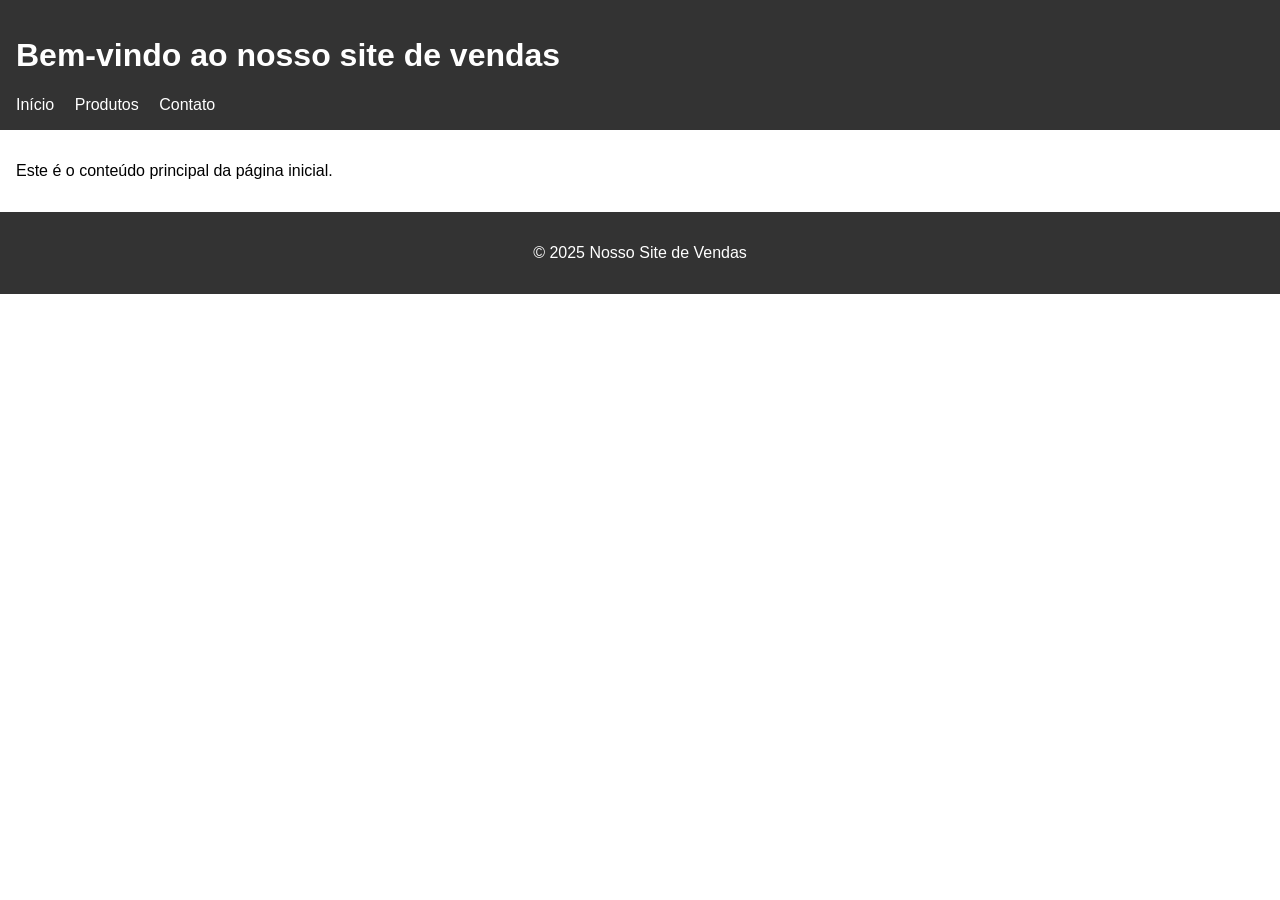
==== index.html @ f4a9c741 "Os arquivos HTML básicos (`index.html`, `pages/products.html` e `pages/contact.html`) foram criados " ====
<!DOCTYPE html>
<html lang="pt-BR">
<head>
    <meta charset="UTF-8">
    <meta name="viewport" content="width=device-width, initial-scale=1.0">
    <title>Página Inicial</title>
    <link rel="stylesheet" href="css/style.css">
</head>
<body>
    <header>
        <h1>Bem-vindo ao nosso site de vendas</h1>
        <nav>
            <ul>
                <li><a href="index.html">Início</a></li>
                <li><a href="pages/products.html">Produtos</a></li>
                <li><a href="pages/contact.html">Contato</a></li>
            </ul>
        </nav>
    </header>
    <main>
        <p>Este é o conteúdo principal da página inicial.</p>
    </main>
    <footer>
        <p>&copy; 2025 Nosso Site de Vendas</p>
    </footer>
    <script src="js/script.js"></script>
</body>
</html>
---- css/style.css ----
/* Estilos gerais */
body {
    font-family: sans-serif;
    margin: 0;
    padding: 0;
}

header {
    background-color: #333;
    color: #fff;
    padding: 1rem;
}

nav ul {
    list-style: none;
    margin: 0;
    padding: 0;
}

nav ul li {
    display: inline-block;
    margin-right: 1rem;
}

nav a {
    color: #fff;
    text-decoration: none;
}

main {
    padding: 1rem;
}

footer {
    background-color: #333;
    color: #fff;
    padding: 1rem;
    text-align: center;
}
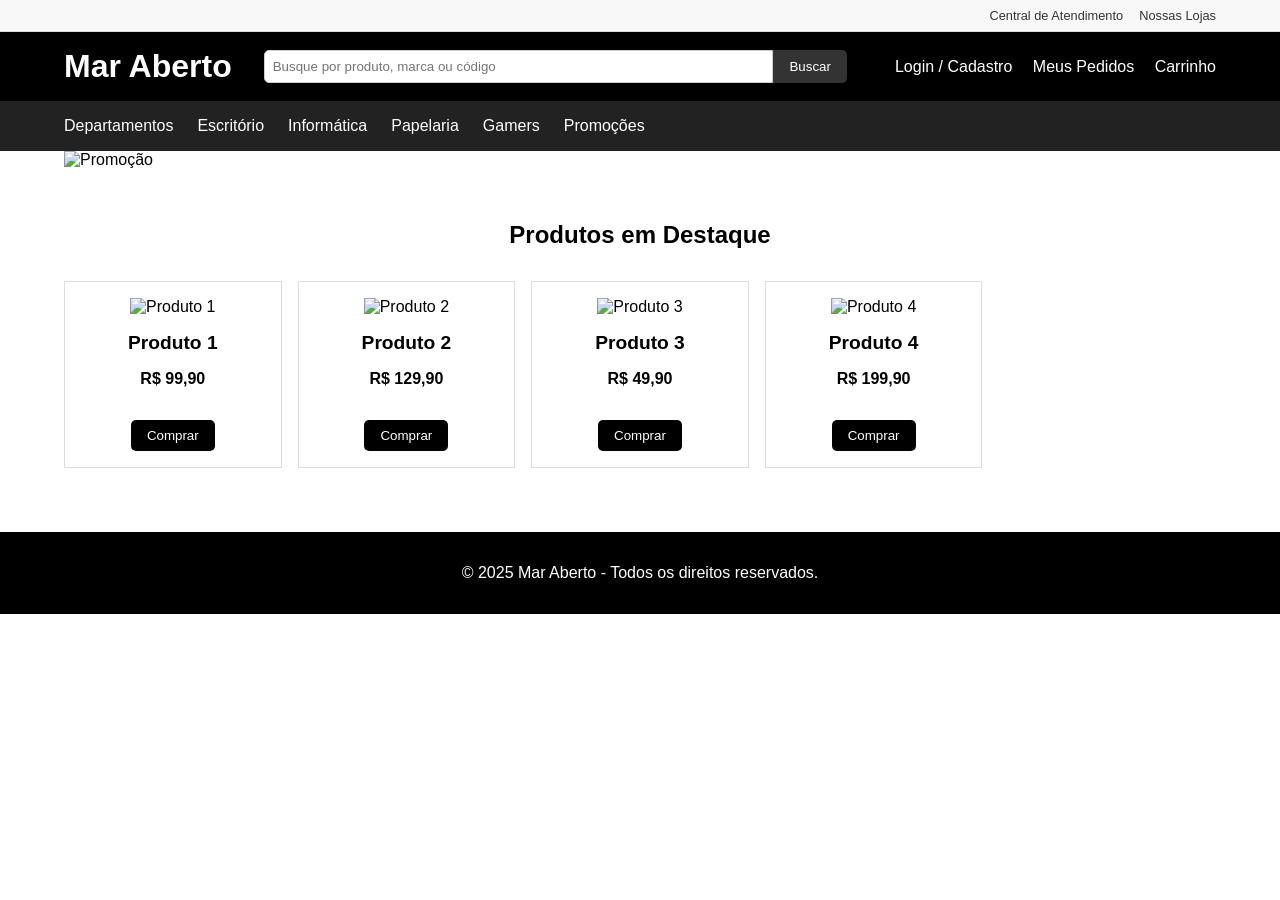
==== commit 5b0d88be: "This commit updates the website's branding and visual identity. Key changes include: - The site's na" ====
--- a/index.html
+++ b/index.html
@@ -3,25 +3,88 @@
 <head>
     <meta charset="UTF-8">
     <meta name="viewport" content="width=device-width, initial-scale=1.0">
-    <title>Página Inicial</title>
+    <title>Mar Aberto</title>
     <link rel="stylesheet" href="css/style.css">
 </head>
 <body>
     <header>
-        <h1>Bem-vindo ao nosso site de vendas</h1>
-        <nav>
-            <ul>
-                <li><a href="index.html">Início</a></li>
-                <li><a href="pages/products.html">Produtos</a></li>
-                <li><a href="pages/contact.html">Contato</a></li>
-            </ul>
+        <div class="top-bar">
+            <div class="container">
+                <span>Central de Atendimento</span>
+                <span>Nossas Lojas</span>
+            </div>
+        </div>
+        <div class="main-header">
+            <div class="container">
+                <div class="logo">
+                    <a href="index.html">Mar Aberto</a>
+                </div>
+                <div class="search-bar">
+                    <input type="text" placeholder="Busque por produto, marca ou código">
+                    <button>Buscar</button>
+                </div>
+                <div class="user-actions">
+                    <a href="#">Login / Cadastro</a>
+                    <a href="#">Meus Pedidos</a>
+                    <a href="#">Carrinho</a>
+                </div>
+            </div>
+        </div>
+        <nav class="main-nav">
+            <div class="container">
+                <ul>
+                    <li><a href="#">Departamentos</a></li>
+                    <li><a href="#">Escritório</a></li>
+                    <li><a href="#">Informática</a></li>
+                    <li><a href="#">Papelaria</a></li>
+                    <li><a href="#">Gamers</a></li>
+                    <li><a href="#">Promoções</a></li>
+                </ul>
+            </div>
         </nav>
     </header>
     <main>
-        <p>Este é o conteúdo principal da página inicial.</p>
+        <section class="promo-banner">
+            <div class="container">
+                <img src="https://via.placeholder.com/1200x400" alt="Promoção">
+            </div>
+        </section>
+        <section class="products">
+            <div class="container">
+                <h2>Produtos em Destaque</h2>
+                <div class="product-grid">
+                    <div class="product-item">
+                        <img src="https://via.placeholder.com/200x200" alt="Produto 1">
+                        <h3>Produto 1</h3>
+                        <p>R$ 99,90</p>
+                        <button>Comprar</button>
+                    </div>
+                    <div class="product-item">
+                        <img src="https://via.placeholder.com/200x200" alt="Produto 2">
+                        <h3>Produto 2</h3>
+                        <p>R$ 129,90</p>
+                        <button>Comprar</button>
+                    </div>
+                    <div class="product-item">
+                        <img src="https://via.placeholder.com/200x200" alt="Produto 3">
+                        <h3>Produto 3</h3>
+                        <p>R$ 49,90</p>
+                        <button>Comprar</button>
+                    </div>
+                    <div class="product-item">
+                        <img src="https://via.placeholder.com/200x200" alt="Produto 4">
+                        <h3>Produto 4</h3>
+                        <p>R$ 199,90</p>
+                        <button>Comprar</button>
+                    </div>
+                </div>
+            </div>
+        </section>
     </main>
     <footer>
-        <p>&copy; 2025 Nosso Site de Vendas</p>
+        <div class="container">
+            <p>&copy; 2025 Mar Aberto - Todos os direitos reservados.</p>
+        </div>
     </footer>
     <script src="js/script.js"></script>
 </body>
--- a/css/style.css
+++ b/css/style.css
@@ -1,39 +1,164 @@
 /* Estilos gerais */
 body {
-    font-family: sans-serif;
+    font-family: Arial, sans-serif;
     margin: 0;
     padding: 0;
+    background-color: #ffffff; /* Alterado para branco */
 }
 
-header {
-    background-color: #333;
-    color: #fff;
-    padding: 1rem;
+.container {
+    width: 90%;
+    margin: 0 auto;
 }
 
-nav ul {
+/* Header */
+.top-bar {
+    background-color: #f8f8f8;
+    padding: 0.5rem 0;
+    font-size: 0.8rem;
+    border-bottom: 1px solid #ddd;
+}
+
+.top-bar .container {
+    display: flex;
+    justify-content: flex-end;
+}
+
+.top-bar span {
+    margin-left: 1rem;
+    color: #333; /* Cor do texto para contraste */
+}
+
+.main-header {
+    background-color: #000000; /* Alterado para preto */
+    color: #fff;
+    padding: 1rem 0;
+}
+
+.main-header .container {
+    display: flex;
+    justify-content: space-between;
+    align-items: center;
+}
+
+.logo a {
+    color: #fff;
+    text-decoration: none;
+    font-size: 2rem;
+    font-weight: bold;
+}
+
+.search-bar {
+    display: flex;
+    flex-grow: 1;
+    margin: 0 2rem;
+}
+
+.search-bar input {
+    width: 100%;
+    padding: 0.5rem;
+    border: 1px solid #ccc; /* Adicionada borda para visibilidade */
+    border-radius: 5px 0 0 5px;
+}
+
+.search-bar button {
+    padding: 0.5rem 1rem;
+    border: none;
+    background-color: #333; /* Alterado para cinza escuro */
+    color: #fff;
+    border-radius: 0 5px 5px 0;
+    cursor: pointer;
+}
+
+.user-actions a {
+    color: #fff;
+    text-decoration: none;
+    margin-left: 1rem;
+}
+
+/* Navegação */
+.main-nav {
+    background-color: #222; /* Alterado para cinza mais escuro */
+}
+
+.main-nav ul {
     list-style: none;
     margin: 0;
     padding: 0;
+    display: flex;
 }
 
-nav ul li {
-    display: inline-block;
-    margin-right: 1rem;
+.main-nav li {
+    margin-right: 1.5rem;
 }
 
-nav a {
+.main-nav a {
     color: #fff;
     text-decoration: none;
+    padding: 1rem 0;
+    display: block;
 }
 
-main {
-    padding: 1rem;
+/* Conteúdo Principal */
+.promo-banner img {
+    width: 100%;
+    height: auto;
 }
 
-footer {
-    background-color: #333;
-    color: #fff;
+.products {
+    padding: 2rem 0;
+}
+
+.products h2 {
+    text-align: center;
+    margin-bottom: 2rem;
+    color: #000; /* Cor do texto para contraste */
+}
+
+.product-grid {
+    display: grid;
+    grid-template-columns: repeat(auto-fill, minmax(200px, 1fr));
+    gap: 1rem;
+}
+
+.product-item {
+    background-color: #fff;
+    border: 1px solid #ddd;
     padding: 1rem;
     text-align: center;
+}
+
+.product-item img {
+    max-width: 100%;
+    height: auto;
+}
+
+.product-item h3 {
+    font-size: 1.2rem;
+    margin: 1rem 0 0.5rem;
+    color: #000; /* Cor do texto para contraste */
+}
+
+.product-item p {
+    font-weight: bold;
+    color: #000000; /* Alterado para preto */
+}
+
+.product-item button {
+    background-color: #000000; /* Alterado para preto */
+    color: #fff;
+    border: none;
+    padding: 0.5rem 1rem;
+    cursor: pointer;
+    border-radius: 5px;
+    margin-top: 1rem;
+}
+
+/* Rodapé */
+footer {
+    background-color: #000000; /* Alterado para preto */
+    color: #fff;
+    padding: 1rem 0;
+    text-align: center;
+    margin-top: 2rem;
 }
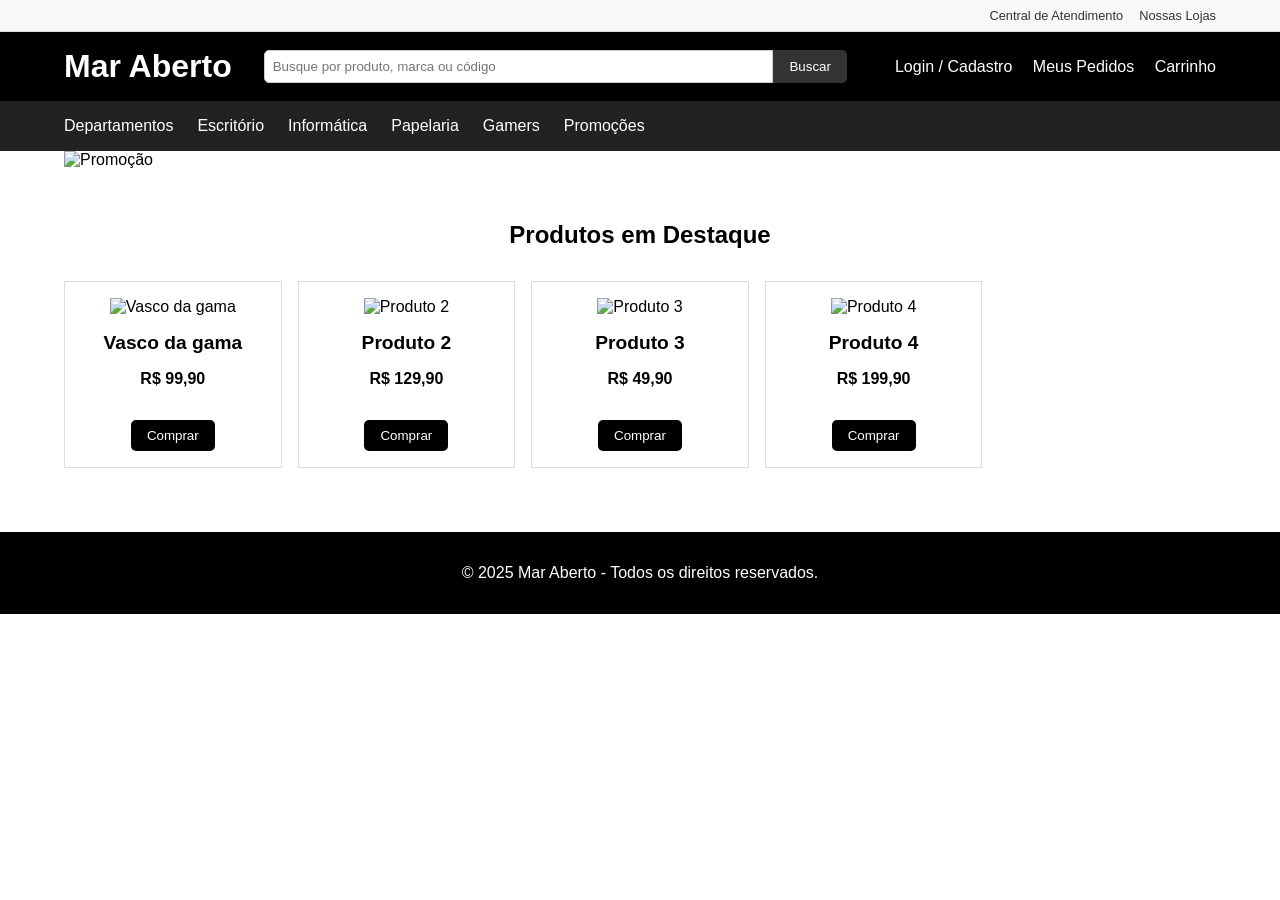
==== commit 7a24a6f5: "feat: Implement smooth scroll to products section Adds smooth scrolling functionality to the homepag" ====
--- a/index.html
+++ b/index.html
@@ -46,37 +46,14 @@
     <main>
         <section class="promo-banner">
             <div class="container">
-                <img src="https://via.placeholder.com/1200x400" alt="Promoção">
+                <img src="https://via.placeholder.com/1200x400" alt="Promoção" id="promo-banner-btn" style="cursor: pointer;">
             </div>
         </section>
-        <section class="products">
+        <section class="products" id="products-section">
             <div class="container">
                 <h2>Produtos em Destaque</h2>
                 <div class="product-grid">
-                    <div class="product-item">
-                        <img src="https://via.placeholder.com/200x200" alt="Produto 1">
-                        <h3>Produto 1</h3>
-                        <p>R$ 99,90</p>
-                        <button>Comprar</button>
-                    </div>
-                    <div class="product-item">
-                        <img src="https://via.placeholder.com/200x200" alt="Produto 2">
-                        <h3>Produto 2</h3>
-                        <p>R$ 129,90</p>
-                        <button>Comprar</button>
-                    </div>
-                    <div class="product-item">
-                        <img src="https://via.placeholder.com/200x200" alt="Produto 3">
-                        <h3>Produto 3</h3>
-                        <p>R$ 49,90</p>
-                        <button>Comprar</button>
-                    </div>
-                    <div class="product-item">
-                        <img src="https://via.placeholder.com/200x200" alt="Produto 4">
-                        <h3>Produto 4</h3>
-                        <p>R$ 199,90</p>
-                        <button>Comprar</button>
-                    </div>
+                    <!-- Os produtos serão carregados dinamicamente aqui -->
                 </div>
             </div>
         </section>
